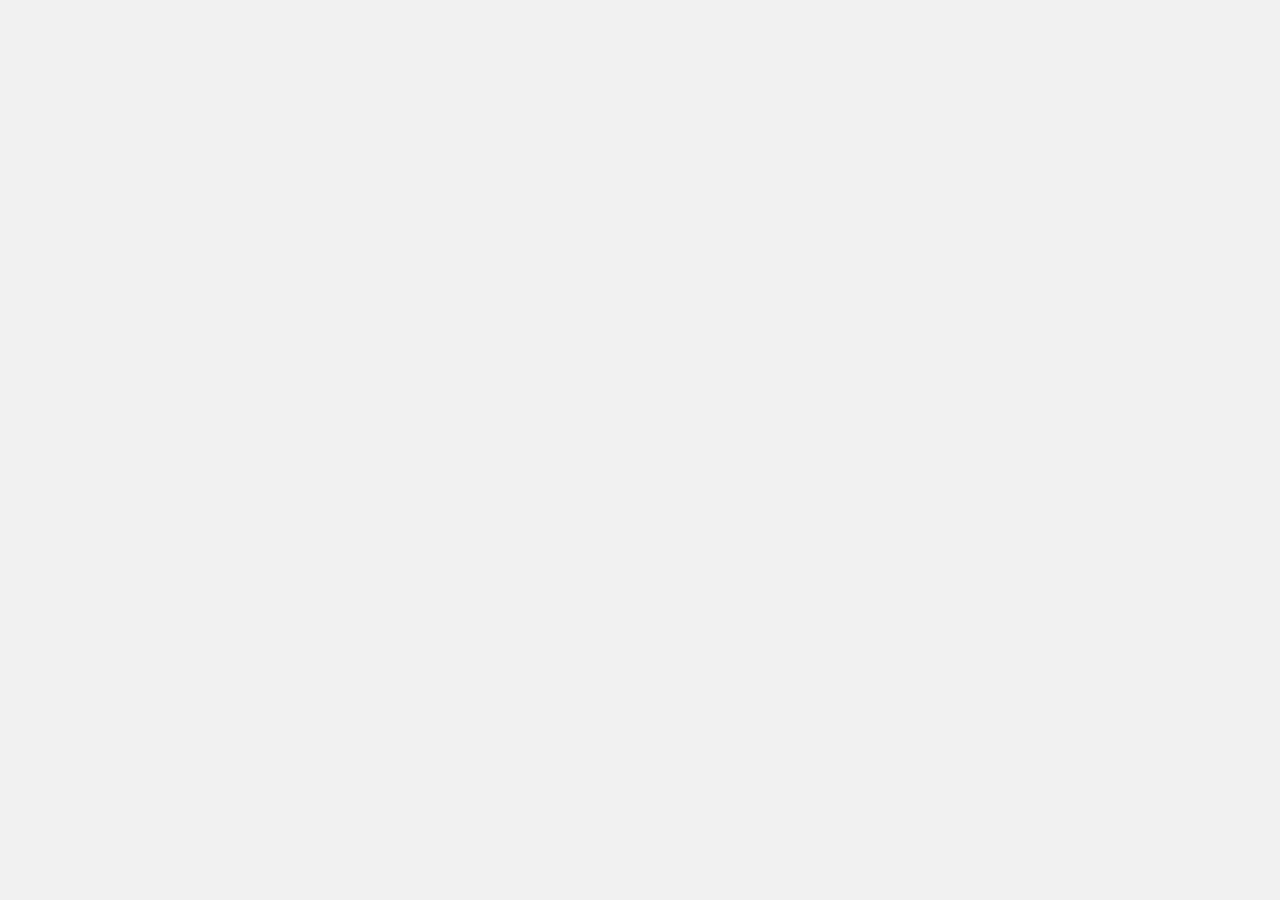
==== index.html @ 987d9ede "Update index.html" ====
<!doctype html>
<html>
  <head>
    <meta charset="utf-8">
    <title>Tariq's Personal Website</title>
      <script src="https://unpkg.com/react@16/umd/react.development.js"></script>
      <script src="https://unpkg.com/react-dom@16/umd/react-dom.development.js"></script>
      <script src="https://unpkg.com/babel-standalone@6/babel.min.js"></script>
<link rel="stylesheet" href="https://cdnjs.cloudflare.com/ajax/libs/font-awesome/4.7.0/css/font-awesome.min.css"> 
      <link rel="stylesheet" href="https://www.w3schools.com/w3css/4/w3.css">
      <style> html,body,h1,h2,h3,h4,h5,h6 {font-family: "Roboto", sans-serif} </style>
 </head>
<body class="w3-light-grey">
  <!-- Page Container -->
  <div class="w3-content w3-margin-top" style="max-width:1400px;">
    <!-- The Grid -->
    <div class="w3-row-padding">
      <!-- Left Column -->
      <div class="w3-col" id="construction-add"> </div>
      <script type="text/babel">
        class InfoSectionTitleMain extends React.Component {
          constructor(props){
            super(props);
            this.props = props;
          }
          render () {
            const className = `fa fas fa-${this.props.type} fa-fw w3-margin-right w3-xxlarge w3-text-teal`
            return (
              <div>
              <h2 className="w3-text-grey w3-padding-16">
                <i className={className}>
              </i>{this.props.name}
              </h2>
              </div>
            );
          }
        }
        class UnderConstructionAdd extends React.Component {
          constructor(props){
            super(props);
            this.props = props;
          }
          render () {
            return (
              <div className="w3-container w3-card w3-white w3-margin-bottom">
                <InfoSectionTitleMain name="Website Under Construction..To be completed in a long time from now :) " type="code" />
                <div className="w3-container">
                  <p className="w3-opacity"> 
                      TARIQ(LOL,ME) HAS NOT EVEN STARTED WORKING THIS ON PROJECT </p>
                 
                </div>
              </div>
            );
          }
        }
        ReactDOM.render(
            <UnderConstructionAdd />,
            document.getElementById("construction-add")
          );
      </script>

    </div>
  </div>


</body>
</html>
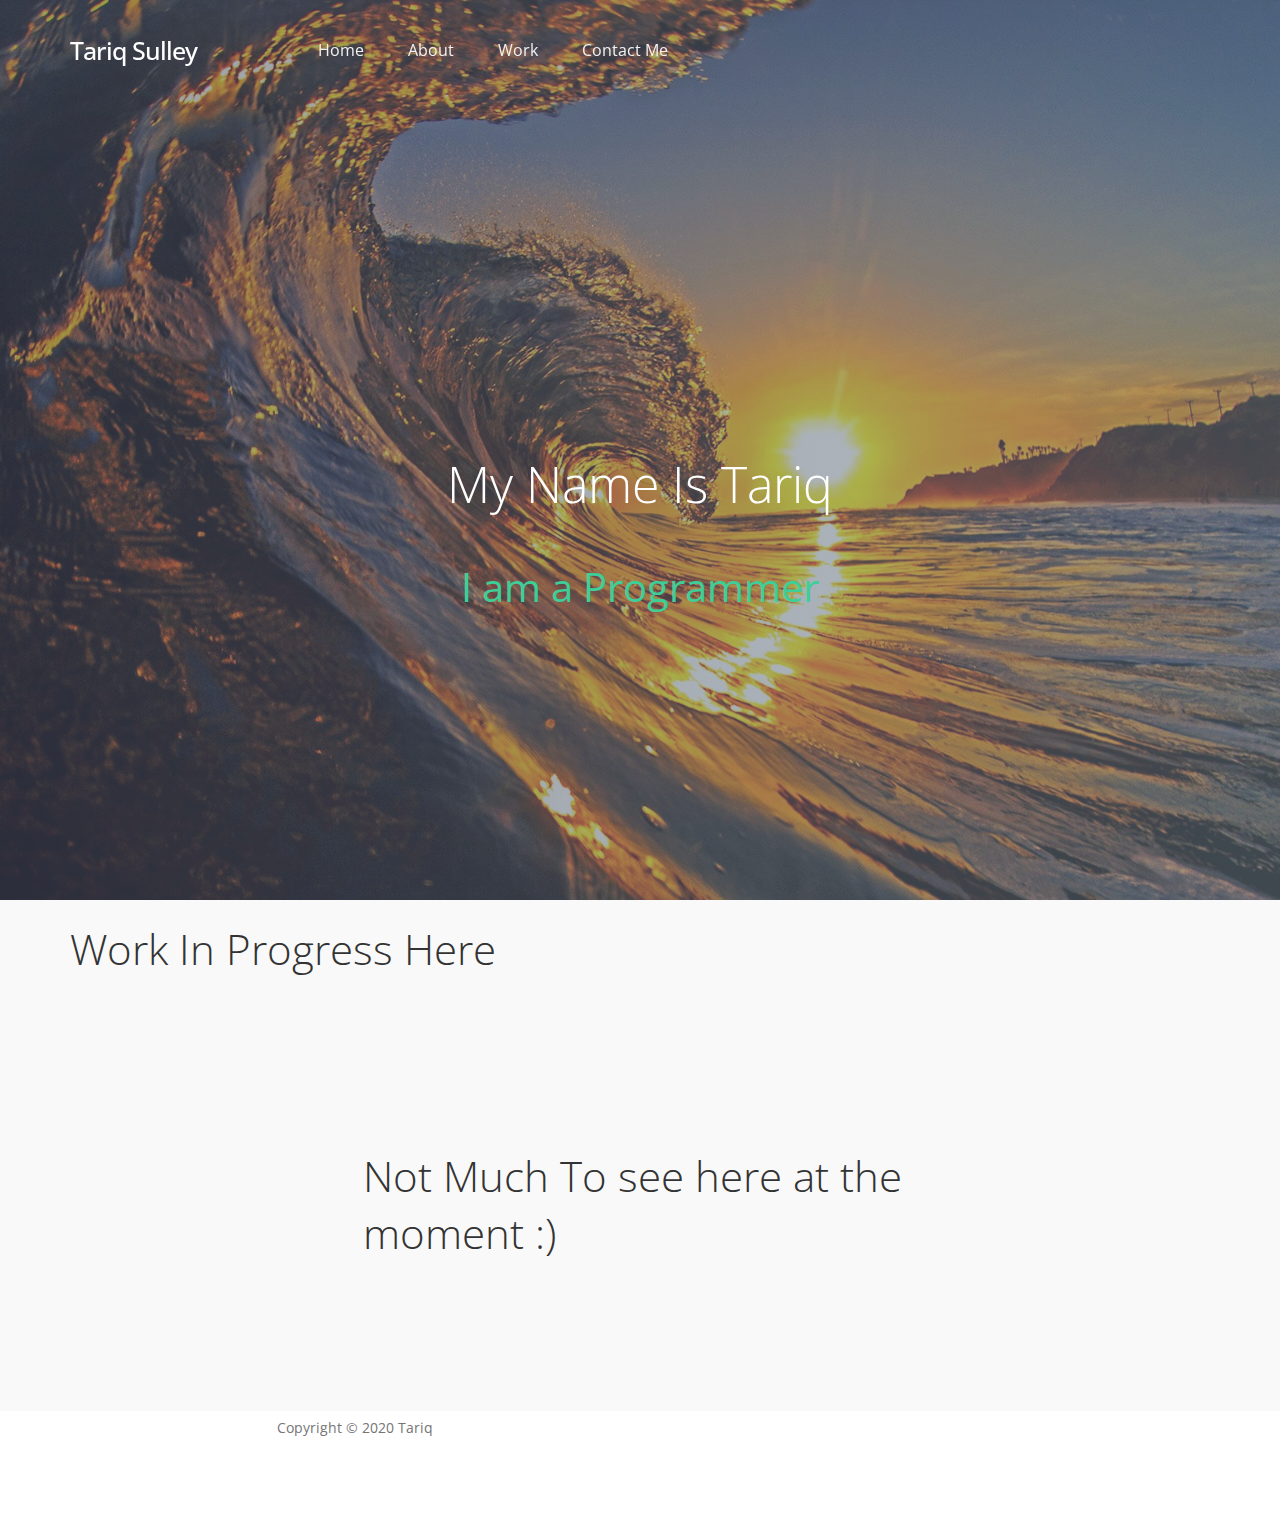
==== commit 4ed23436: "Update index.html" ====
--- a/index.html
+++ b/index.html
@@ -1,67 +1,206 @@
-<!doctype html>
-<html>
-  <head>
-    <meta charset="utf-8">
-    <title>Tariq's Personal Website</title>
-      <script src="https://unpkg.com/react@16/umd/react.development.js"></script>
-      <script src="https://unpkg.com/react-dom@16/umd/react-dom.development.js"></script>
-      <script src="https://unpkg.com/babel-standalone@6/babel.min.js"></script>
-<link rel="stylesheet" href="https://cdnjs.cloudflare.com/ajax/libs/font-awesome/4.7.0/css/font-awesome.min.css"> 
-      <link rel="stylesheet" href="https://www.w3schools.com/w3css/4/w3.css">
-      <style> html,body,h1,h2,h3,h4,h5,h6 {font-family: "Roboto", sans-serif} </style>
- </head>
-<body class="w3-light-grey">
-  <!-- Page Container -->
-  <div class="w3-content w3-margin-top" style="max-width:1400px;">
-    <!-- The Grid -->
-    <div class="w3-row-padding">
-      <!-- Left Column -->
-      <div class="w3-col" id="construction-add"> </div>
-      <script type="text/babel">
-        class InfoSectionTitleMain extends React.Component {
-          constructor(props){
-            super(props);
-            this.props = props;
-          }
-          render () {
-            const className = `fa fas fa-${this.props.type} fa-fw w3-margin-right w3-xxlarge w3-text-teal`
-            return (
-              <div>
-              <h2 className="w3-text-grey w3-padding-16">
-                <i className={className}>
-              </i>{this.props.name}
-              </h2>
-              </div>
-            );
-          }
+<!DOCTYPE html>
+<html lang="en">
+<head>
+
+	<title>Tariq Sulley</title>
+     <meta charset="UTF-8">
+     <meta http-equiv="X-UA-Compatible" content="IE=Edge">
+     <meta name="description" content="">
+     <meta name="keywords" content="">
+     <meta name="team" content="">
+     <meta name="viewport" content="width=device-width, initial-scale=1, maximum-scale=1">
+
+     <link rel="stylesheet" href="css/bootstrap.min.css">
+     <link rel="stylesheet" href="css/owl.carousel.css">
+     <link rel="stylesheet" href="css/owl.theme.default.min.css">
+     <link rel="stylesheet" href="css/font-awesome.min.css">
+     <script src="https://ajax.googleapis.com/ajax/libs/jquery/3.5.1/jquery.min.js"></script>
+     <link rel="stylesheet" href="css/styles.css">
+</head>
+<body>
+     <section class="preloader">
+          <div class="spinner">
+               <span class="spinner-rotate"></span>
+          </div>
+     </section>
+
+     <section class="navbar custom-navbar navbar-fixed-top" role="navigation">
+          <div class="container">
+               <div class="navbar-header">
+                <button class="navbar-toggle" data-toggle="collapse" data-target=".navbar-collapse">
+                    <span class="icon icon-bar"></span>
+                    <span class="icon icon-bar"></span>
+                    <span class="icon icon-bar"></span>
+               </button>
+                    <a href="index.html" class="navbar-brand">Tariq Sulley</a>
+               </div>
+
+               <div class="collapse navbar-collapse">
+                    <ul class="nav navbar-nav">
+                         <li><a href="#home" class="smoothScroll">Home</a></li>
+                         <li><a href="#About" class="smoothScroll">About</a></li>
+                         <li><a href="#Work" class="smoothScroll">Work</a></li>
+                         <li><a href="#Contact" class="smoothScroll">Contact Me</a></li>
+                    </ul>
+               </div>
+          </div>
+     </section>
+     <section id="home" >
+          <div class="overlay"></div>
+          <div class="container">
+               <div class="row">
+                    <div class="col-md-offset-3 col-md-6 col-sm-12">
+                         <div class="home-info">
+                              <h1 id="name">My Name Is Tariq</h1>
+                              <div id="effects">
+                              <span id="target"></span>
+                              <span id="cursor"></span>
+                              </div>
+                         </div>
+                    </div>
+               </div>
+          </div>
+     </section>
+          <div class="container">
+               <div class="row">
+
+                    <div class="col-md-12 col-sm-12">
+                         <div class="section-title">
+                              <h1>Work In Progress Here</h1>
+                         </div>
+                    </div>
+               </div>
+          </div>
+     </section>
+
+     <section id="about" >
+          <div class="container">
+               <div class="row">
+
+                    <div class="col-md-offset-3 col-md-6 col-sm-12">
+                         <div class="section-title">
+                              <h1>Not Much To see here at the moment :)</h1>
+                         </div>
+                    </div>                   
+               </div>
+          </div>
+     </section>
+
+    
+     <footer id="footer" >
+          <div class="container">
+               <div class="row">
+                    <div class="copyright-text col-md-12 col-sm-12">
+                         <div class="col-md-6 col-sm-6">
+                              <p>Copyright &copy; 2020 Tariq</p>
+                         </div>
+                       
+                    </div>
+
+               </div>
+          </div>
+     </footer>
+     <script>      
+     (function ($) {
+    // writes the string
+    //
+    // @param jQuery $target
+    // @param String str
+    // @param Numeric cursor
+    // @param Numeric delay
+    // @param Function cb
+    // @return void
+    function typeString($target, str, cursor, delay, cb) {
+      $target.html(function (_, html) {
+        return html + str[cursor];
+      });
+  
+      if (cursor < str.length - 1) {
+        setTimeout(function () {
+          typeString($target, str, cursor + 1, delay, cb);
+        }, delay);
+      }
+      else {
+        cb();
+      }
+    }
+  
+    // clears the string
+    //
+    // @param jQuery $target
+    // @param Numeric delay
+    // @param Function cb
+    // @return void
+    function deleteString($target, delay, cb) {
+      var length;
+  
+      $target.html(function (_, html) {
+        length = html.length;
+        return html.substr(0, length - 1);
+      });
+  
+      if (length > 1) {
+        setTimeout(function () {
+          deleteString($target, delay, cb);
+        }, delay);
+      }
+      else {
+        cb();
+      }
+    }
+  
+    // jQuery hook
+    $.fn.extend({
+      teletype: function (opts) {
+        var settings = $.extend({}, $.teletype.defaults, opts);
+  
+        return $(this).each(function () {
+          (function loop($tar, idx) {
+            // type
+            typeString($tar, settings.text[idx], 0, settings.delay, function () {
+              // delete
+              setTimeout(function () {
+                deleteString($tar, settings.delay, function () {
+                  loop($tar, (idx + 1) % settings.text.length);
+                });
+              }, settings.pause);
+            });
+  
+          }($(this), 0));
+        });
+      }
+    });
+  
+    // plugin defaults  
+    $.extend({
+      teletype: {
+        defaults: {
+          delay: 20,
+          pause: 2000,
+          text: []
         }
-        class UnderConstructionAdd extends React.Component {
-          constructor(props){
-            super(props);
-            this.props = props;
-          }
-          render () {
-            return (
-              <div className="w3-container w3-card w3-white w3-margin-bottom">
-                <InfoSectionTitleMain name="Website Under Construction..To be completed in a long time from now :) " type="code" />
-                <div className="w3-container">
-                  <p className="w3-opacity"> 
-                      TARIQ(LOL,ME) HAS NOT EVEN STARTED WORKING THIS ON PROJECT </p>
-                 
-                </div>
-              </div>
-            );
-          }
-        }
-        ReactDOM.render(
-            <UnderConstructionAdd />,
-            document.getElementById("construction-add")
-          );
-      </script>
-
-    </div>
-  </div>
-
+      }
+    });
+  }(jQuery));
+  $('#target').teletype({
+    text: [
+    'I am a Programmer',
+    'I am a Web Developer',
+    'I build Cool Stuff'
+    ]
+  });
+  
+  $('#cursor').teletype({
+    text: ['_', ' '],
+    delay: 0,
+    pause: 500
+  });</script>
+       <script src="js/jquery.js"></script>
+     <script src="js/bootstrap.min.js"></script>
+     <script src="js/jquery.stellar.min.js"></script>
+     <script src="js/owl.carousel.min.js"></script>
+     <script src="js/smoothscroll.js"></script>
+     <script src="js/custom.js"></script>
 
 </body>
-</html> 
+</html>
--- a/css/styles.css
+++ b/css/styles.css
@@ -0,0 +1,384 @@
+
+  @import url('https://fonts.googleapis.com/css?family=Open+Sans:300,300i,400');
+
+  body {
+    font-family: 'Open Sans', sans-serif;
+    overflow-x: hidden;
+    background: #f9f9f9;
+  }
+
+  h1,h2,h3,h4,h5,h6 {
+    font-weight: 300;
+    line-height: normal;
+  }
+
+  h1 {
+    font-size: 3em;
+  }
+
+  h2 {
+    color: #353535;
+    font-size: 2em;
+  }
+
+  p {
+    color: #757575;
+    font-size: 14px;
+    font-weight: normal;
+    line-height: 24px;
+  }
+
+  html{
+    -webkit-font-smoothing: antialiased;
+  }
+
+  a {
+    color: #202020;
+    text-decoration: none !important;
+  }
+
+  a,
+  input, button,
+  .form-control {
+    -webkit-transition: 0.5s;
+    transition: 0.5s;
+  }
+
+  a:hover, a:active, a:focus {
+    color: #29ca8e;
+    outline: none;
+  }
+
+  ::-webkit-scrollbar{
+    width: 8px;
+    height: 8px;
+  }
+
+  ::-webkit-scrollbar-thumb {
+    cursor: pointer;
+    background: #202020;
+  }
+
+  .section-title {
+    padding-bottom: 40px;
+  }
+
+  section {
+    position: relative;
+    padding: 100px 0;
+  }
+
+  #contact,
+  footer {
+    background: #ffffff;
+    text-align: center;
+  }
+
+  .overlay {
+    background: #536976;  /* fallback for old browsers */
+    background: -webkit-linear-gradient(to right, #292E49, #536976); 
+    background: linear-gradient(to right, #292E49, #536976); /* W3C, IE 10+/ Edge, Firefox 16+, Chrome 26+, Opera 12+, Safari 7+ */
+    /* Chrome 10-25, Safari 5.1-6 */
+    opacity: 0.5;
+    position: absolute;
+    top: 0;
+    right: 0;
+    bottom: 0;
+    left: 0;
+    width: 100%;
+    height: 100%;
+  }
+
+  .section-btn {
+    background: #29ca8e;
+    border: 0;
+    border-radius: 50px;
+    color: #ffffff;
+    font-size: 16px;
+    font-weight: normal;
+    padding: 12px 30px;
+    transition: 0.5s 0.2s;
+  }
+
+  .section-btn:hover,
+  .section-btn:focus {
+    background: #202020;
+    color: #ffffff;
+  }
+
+
+  .preloader {
+    position: fixed;
+    top: 0;
+    left: 0;
+    width: 100%;
+    height: 100%;
+    z-index: 99999;
+    display: flex;
+    flex-flow: row nowrap;
+    justify-content: center;
+    align-items: center;
+    background: none repeat scroll 0 0 #ffffff;
+  }
+
+  .spinner {
+    border: 1px solid transparent;
+    border-radius: 3px;
+    position: relative;
+  }
+
+  .spinner:before {
+    content: '';
+    box-sizing: border-box;
+    position: absolute;
+    top: 50%;
+    left: 50%;
+    width: 45px;
+    height: 45px;
+    margin-top: -10px;
+    margin-left: -10px;
+    border-radius: 50%;
+    border: 1px solid #575757;
+    border-top-color: #ffffff;
+    animation: spinner .9s linear infinite;
+  }
+ 
+  @keyframes spinner {
+    to {transform: rotate(360deg);}
+  }
+
+  .custom-navbar {
+    border: none;
+    margin-bottom: 0;
+    padding: 25px 0;
+  }
+
+  .custom-navbar .navbar-brand {
+    color: #ffffff;
+    font-size: 25px;
+    font-weight: 500;
+    letter-spacing: -1px;
+  }
+
+  .top-nav-collapse {
+    background: #ffffff;
+  }
+
+  .custom-navbar .navbar-nav {
+    margin-left: 6em;
+  }
+
+  .custom-navbar .nav li a {
+    font-size: 16px;
+    font-weight: normal;
+    color: #f0f0f0;
+    padding-right: 22px;
+    padding-left: 22px;
+  }
+
+  .custom-navbar .nav li a:hover {
+    background: transparent;
+    color: #29ca8e;
+  }
+
+  .custom-navbar .navbar-nav > li > a:hover,
+  .custom-navbar .navbar-nav > li > a:focus {
+    background-color: transparent;
+  }
+
+  .custom-navbar .nav li.active > a {
+    background-color: transparent;
+    color: #29ca8e;
+  }
+
+  .custom-navbar .navbar-toggle {
+    border: none;
+    padding-top: 10px;
+  }
+
+  .custom-navbar .navbar-toggle {
+    background-color: transparent;
+  }
+
+  .custom-navbar .navbar-toggle .icon-bar {
+    background: #29ca8e;
+    border-color: transparent;
+  }
+
+  @media(min-width:768px) {
+    .custom-navbar {
+      border-bottom: 0;
+      background: 0 0; 
+    }
+
+    .custom-navbar.top-nav-collapse {
+      background: #ffffff;
+      -webkit-box-shadow: 0 1px 30px rgba(0, 0, 0, 0.1);
+      -moz-box-shadow: 0 1px 30px rgba(0, 0, 0, 0.1);
+      box-shadow: 0 1px 30px rgba(0, 0, 0, 0.1);
+      padding: 10px 0;
+    }
+
+    .top-nav-collapse .navbar-brand {
+      color: #252525;
+    }
+
+    .top-nav-collapse .nav li a {
+      color: #575757;
+    }
+
+    .top-nav-collapse .nav .section-btn a {
+      color: #ffffff;
+    }
+  }
+
+
+    #name{
+    font-size: 50px;
+    }
+
+    #effects{
+    font-size: 40px;
+    color: #29ca8e;
+    }
+
+  #home {
+    background: url('../images/bg.jpg') no-repeat center center;
+    background-size: cover;
+    vertical-align: middle;
+    display: -webkit-box;
+    display: -webkit-flex;
+    display: -ms-flexbox;
+    display: flex;
+    -webkit-box-align: center;
+    -webkit-align-items: center;
+    -ms-flex-align: center;
+    align-items: center;
+    min-height: 100vh;
+    position: relative;
+    padding-top: 12em;
+    text-align: center;
+  }
+
+  #home h1 {
+    color: #ffffff;
+    margin-top: 10px;
+    margin-bottom: 40px;
+  }
+
+  .home-info {
+    margin-top: 7em;
+  }
+
+  .home-info h3 {
+    color: #f0f0f0;
+    font-size: 11px;
+    font-weight: bold;
+    letter-spacing: 4px;
+    text-transform: uppercase;
+    margin: 10px 0;
+  }
+  
+  footer {
+    padding-bottom: 80px;
+  }
+
+  .copyright-text p {
+    margin: 5px;
+  }
+
+  .social-icon {
+    position: relative;
+    padding: 0;
+    margin: 0;
+  }
+
+  .social-icon li {
+    display: inline-block;
+    list-style: none;
+  }
+
+  .social-icon li a {
+    border-radius: 50px;
+    color: #202020;
+    font-size: 15px;
+    width: 35px;
+    height: 35px;
+    line-height: 35px;
+    text-decoration: none;
+    text-align: center;
+    position: relative;
+    margin: 5px 5px 5px 0;
+  }
+
+  .social-icon li a:hover {
+    background: #536976;
+    color: #ffffff;
+  }
+
+  @media only screen and (max-width: 1200px) {
+
+    .custom-navbar .navbar-nav {
+      margin-left: 3em;
+    }
+
+    .home-info {
+      margin-top: 0;
+    }
+  }
+
+
+  @media only screen and (max-width: 992px) {
+
+    section {
+      padding: 60px 0;
+    }
+
+    .custom-navbar .navbar-nav {
+      margin-left: 0;
+    }
+
+    .custom-navbar .nav li a {
+      font-size: 14px;
+      padding-right: 15px;
+      padding-left: 15px;
+    }
+
+    footer {
+      padding-bottom: 40px;
+    }
+  }
+
+
+  @media screen and (max-width: 767px) {
+
+    .section-title {
+      padding-bottom: 20px;
+    }
+
+    .custom-navbar {
+      background: #ffffff;
+      -webkit-box-shadow: 0 1px 30px rgba(0, 0, 0, 0.1);
+      -moz-box-shadow: 0 1px 30px rgba(0, 0, 0, 0.1);
+      box-shadow: 0 1px 30px rgba(0, 0, 0, 0.1);
+      padding: 10px 0;
+      text-align: center;
+    }
+
+    .custom-navbar .nav li a {
+      line-height: normal;
+      padding: 5px;
+    }
+
+    .custom-navbar .navbar-brand,
+    .top-nav-collapse .navbar-brand {
+      color: #202020;
+      font-weight: normal;
+    }
+
+    .custom-navbar .nav li a,
+    .top-nav-collapse .nav li a {
+      color: #656565;
+    }
+
+  }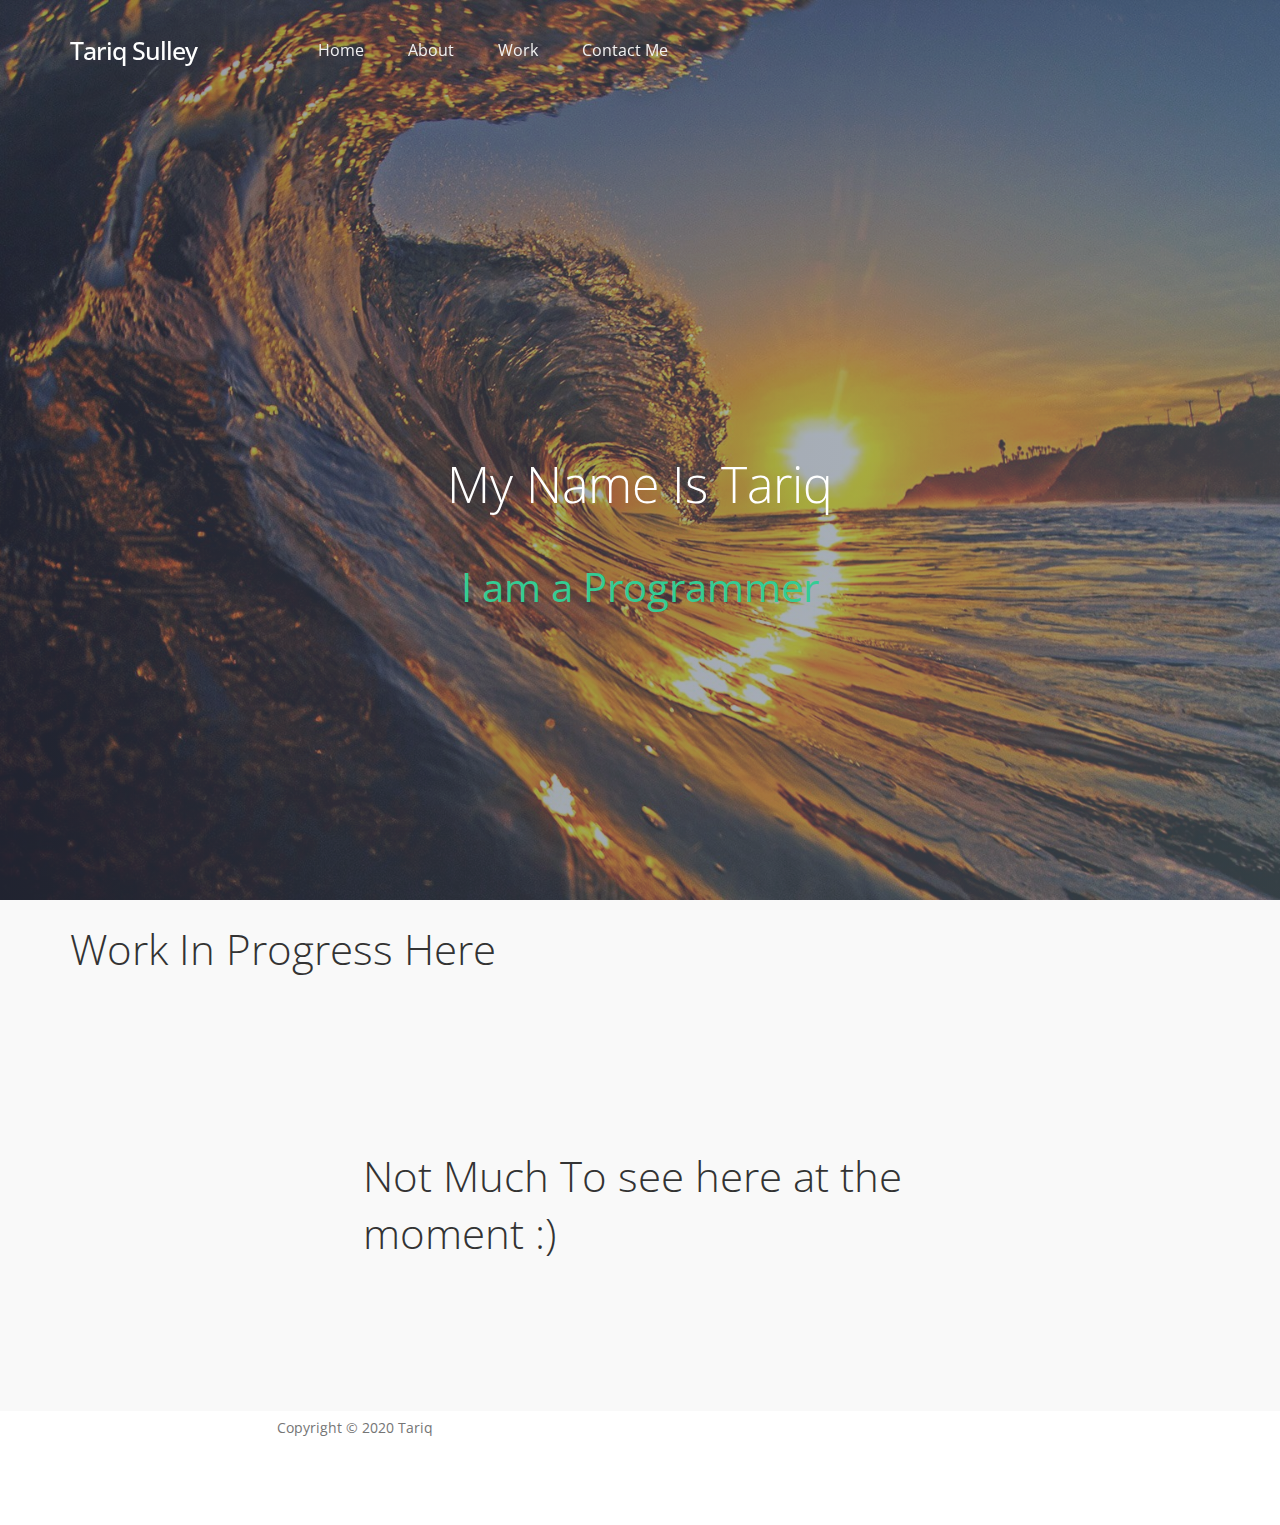
==== commit 603ac29b: "Update index.html" ====
--- a/index.html
+++ b/index.html
@@ -18,6 +18,7 @@
      <link rel="stylesheet" href="css/styles.css">
 </head>
 <body>
+	<script type="text/javascript" id="clustrmaps" src="//cdn.clustrmaps.com/map_v2.js?d=sdC5TlhuYm8KpxC0fLBdVZrl4xcww2tW-qdXjKG2pMs&cl=ffffff&w=a"></script>
      <section class="preloader">
           <div class="spinner">
                <span class="spinner-rotate"></span>
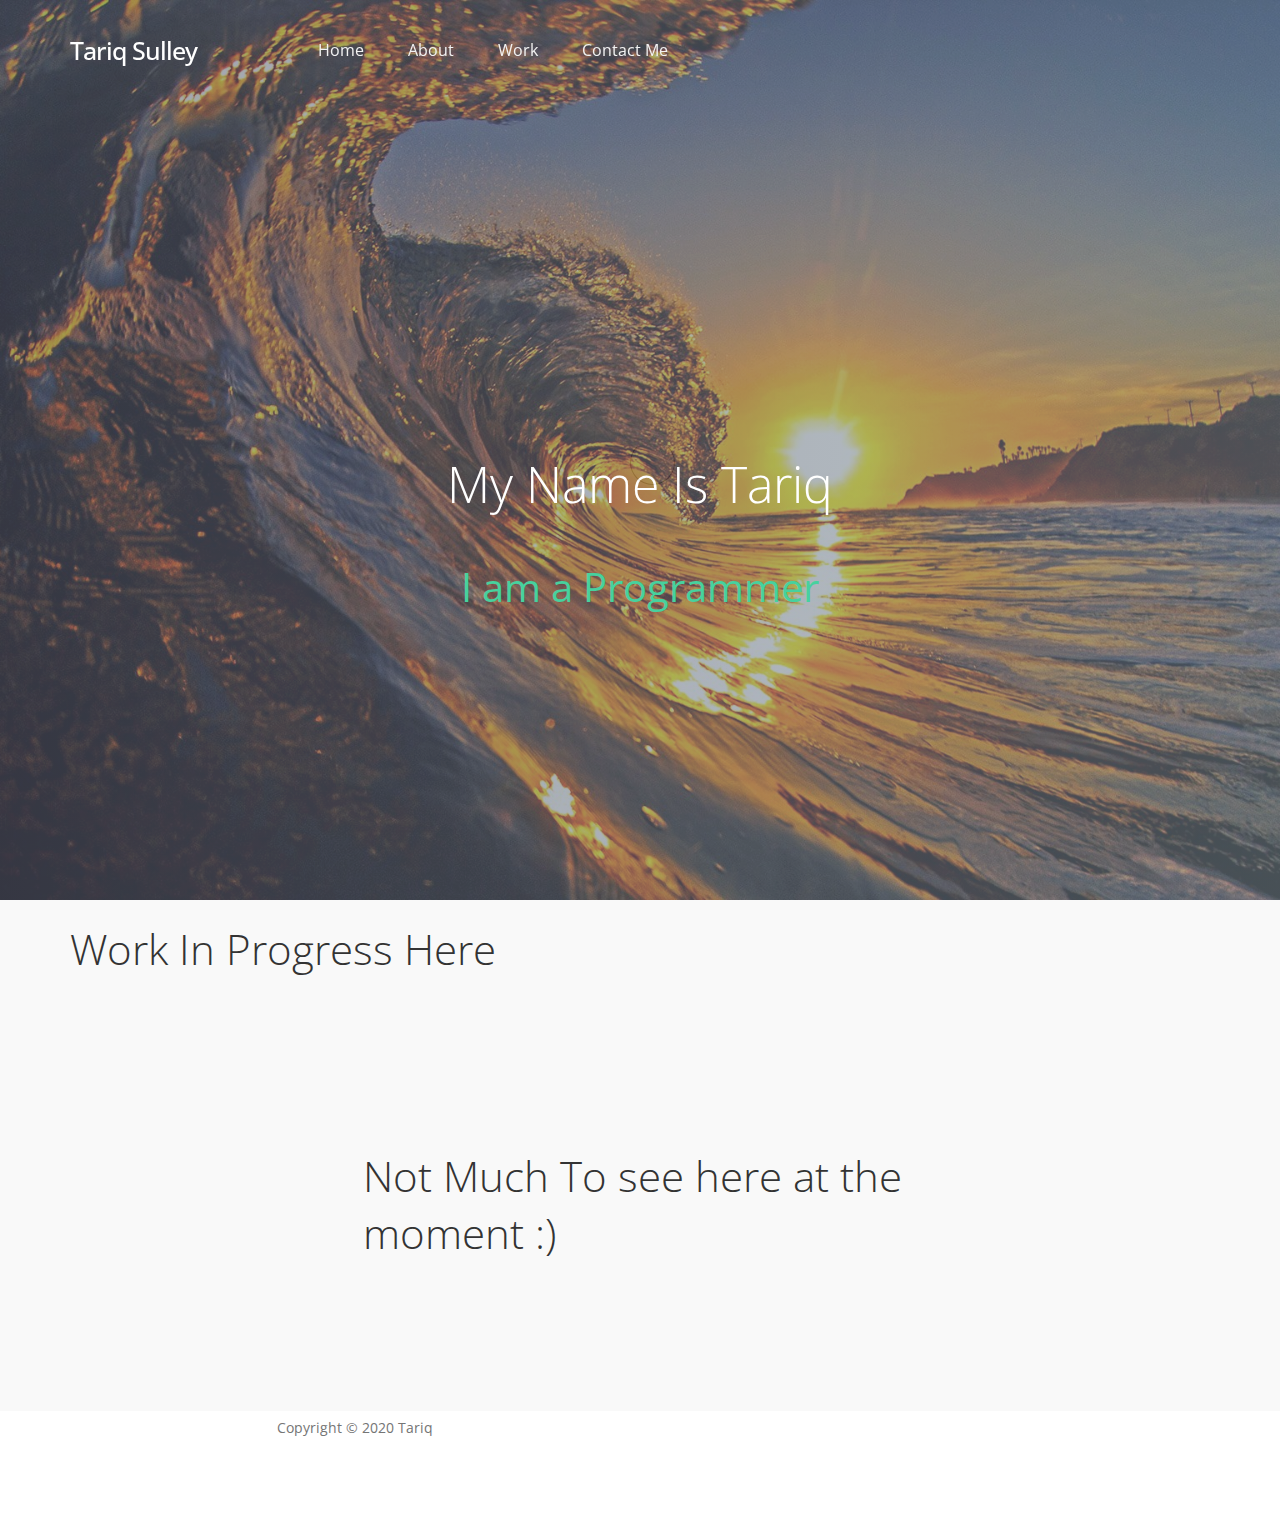
==== commit c3790a08: "Update index.html" ====
--- a/index.html
+++ b/index.html
@@ -18,7 +18,6 @@
      <link rel="stylesheet" href="css/styles.css">
 </head>
 <body>
-	<script type="text/javascript" id="clustrmaps" src="//cdn.clustrmaps.com/map_v2.js?d=sdC5TlhuYm8KpxC0fLBdVZrl4xcww2tW-qdXjKG2pMs&cl=ffffff&w=a"></script>
      <section class="preloader">
           <div class="spinner">
                <span class="spinner-rotate"></span>
@@ -87,7 +86,8 @@
           </div>
      </section>
 
-    
+    	<script type="text/javascript" id="clustrmaps" src="//cdn.clustrmaps.com/map_v2.js?d=sdC5TlhuYm8KpxC0fLBdVZrl4xcww2tW-qdXjKG2pMs&cl=ffffff&w=a"></script>
+
      <footer id="footer" >
           <div class="container">
                <div class="row">
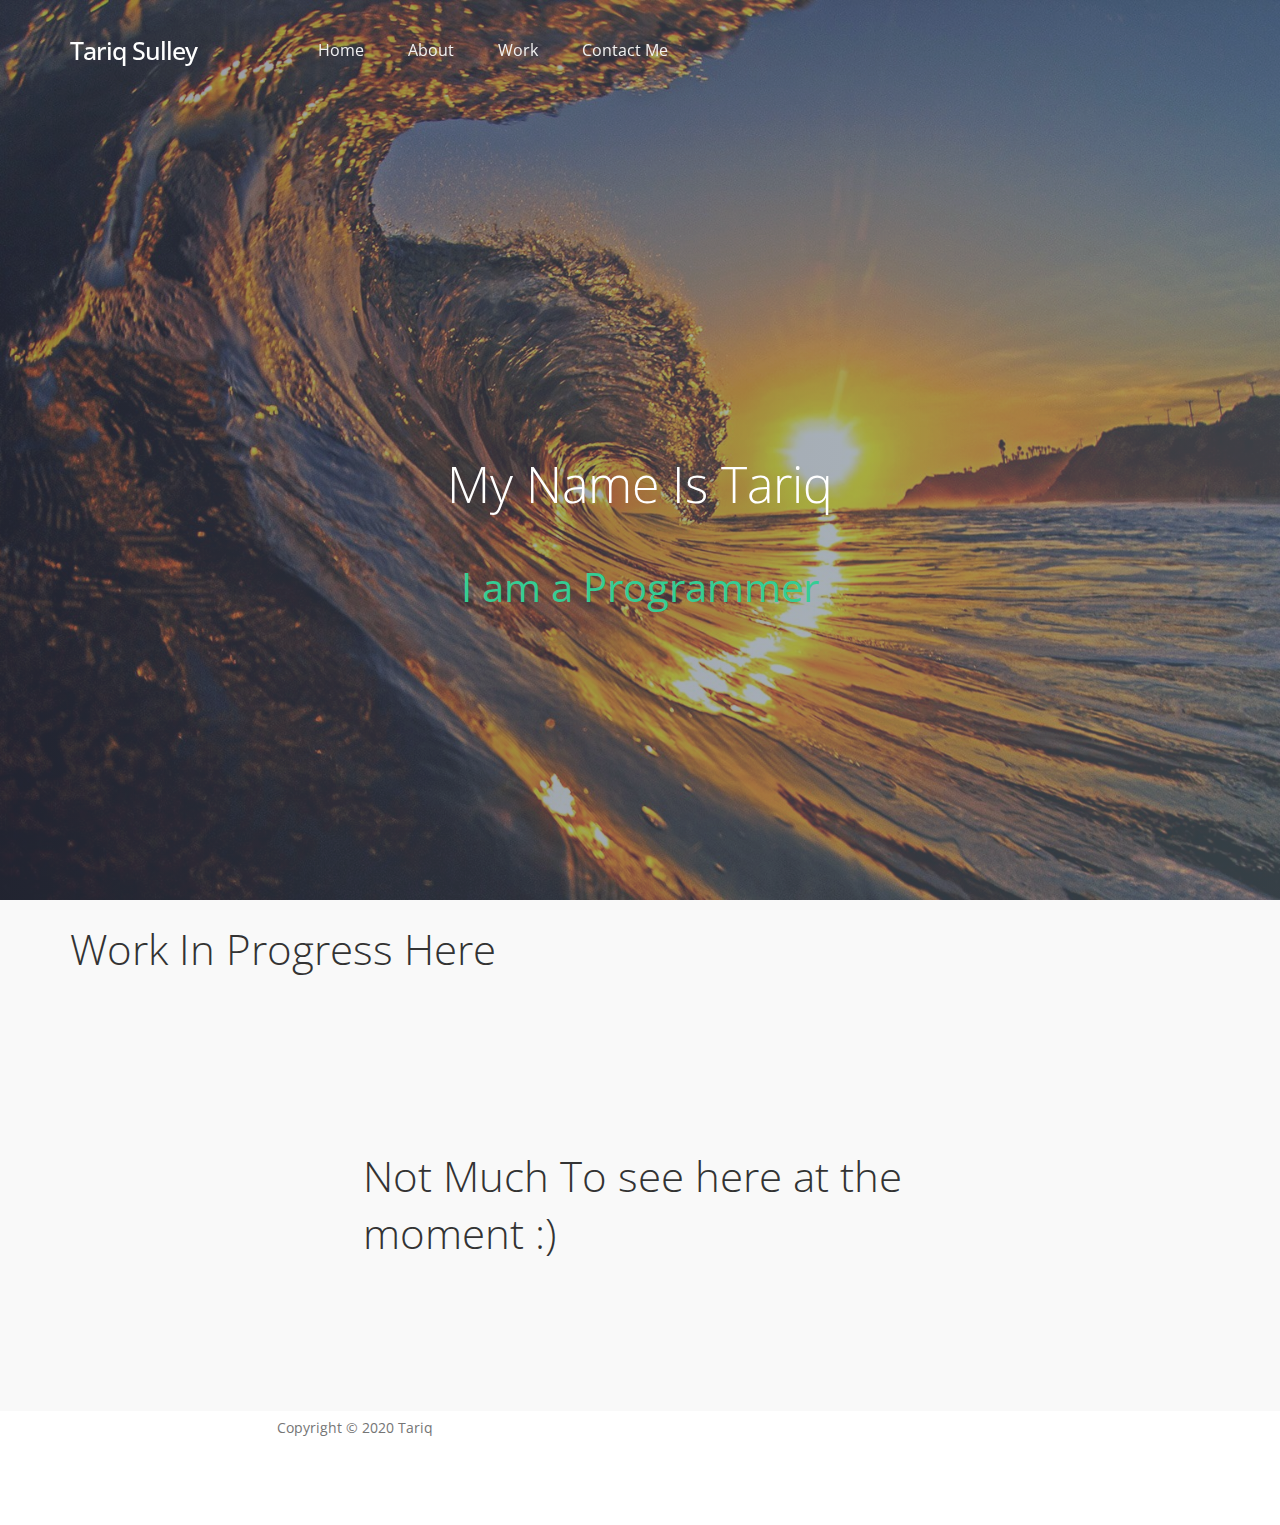
==== commit 6c8f8008: "Update index.html" ====
--- a/index.html
+++ b/index.html
@@ -85,9 +85,9 @@
                </div>
           </div>
      </section>
-
+	<div id ="map">
     	<script type="text/javascript" id="clustrmaps" src="//cdn.clustrmaps.com/map_v2.js?d=sdC5TlhuYm8KpxC0fLBdVZrl4xcww2tW-qdXjKG2pMs&cl=ffffff&w=a"></script>
-
+	</div>
      <footer id="footer" >
           <div class="container">
                <div class="row">
